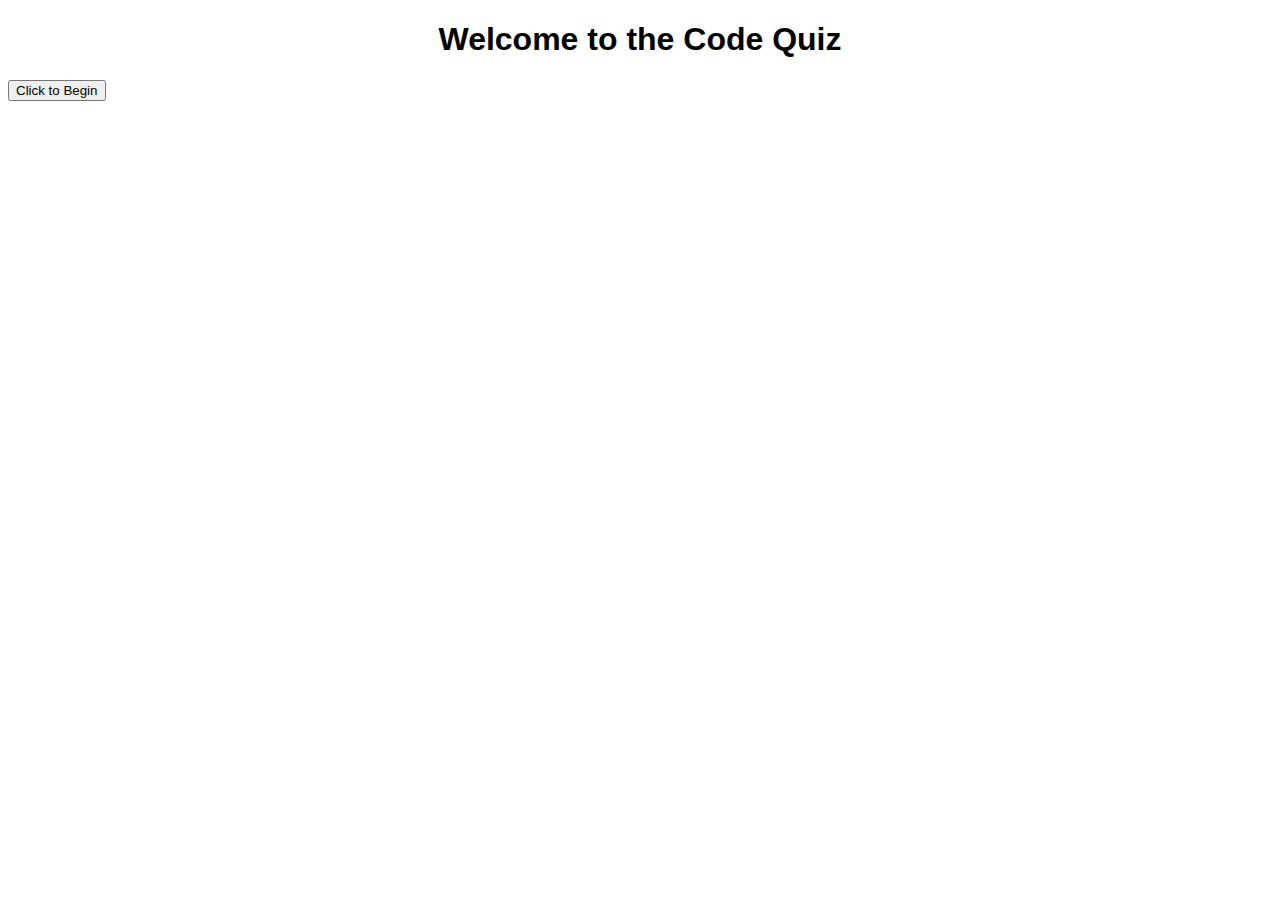
==== index.html @ 0d3c2b6a "created starter code for html JS and Css" ====
<!DOCTYPE html>
<html lang="en">
<head>
    <meta charset="UTF-8">
    <meta http-equiv="X-UA-Compatible" content="IE=edge">
    <meta name="viewport" content="width= , initial-scale=1.0">
    <title>Coding Quiz</title>
    <link rel="stylesheet" type="text/css" href="./Assets/css/style.css"/>
</head>
<body>
    <h1 id="welcome"> Welcome to the Code Quiz</h1>
    <button type="button" href="">Click to Begin</button>
    
</body>
</html>
---- Assets/css/style.css ----
#welcome {
    font-family: Arial, Helvetica, sans-serif;
    text-align: center;
}
.button {
    cursor: pointer;
    display:flex; 
    text-align: center;
    font-family: Impact, Haettenschweiler, 'Arial Narrow Bold', sans-serif;
    display: inline-block;
}
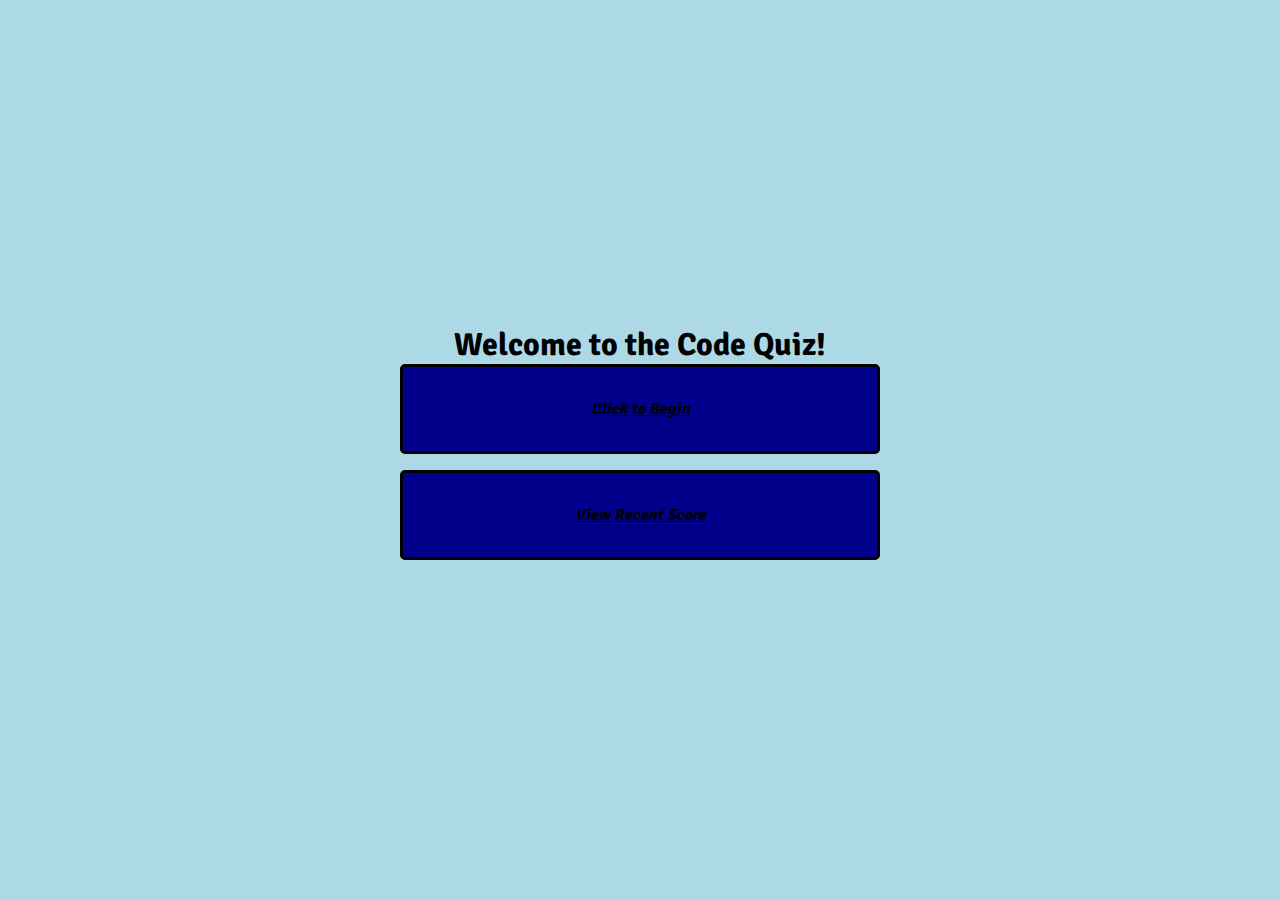
==== commit af81e39d: "added code for quiz and scores" ====
--- a/index.html
+++ b/index.html
@@ -4,12 +4,22 @@
     <meta charset="UTF-8">
     <meta http-equiv="X-UA-Compatible" content="IE=edge">
     <meta name="viewport" content="width= , initial-scale=1.0">
-    <title>Coding Quiz</title>
+    <title>Coding Quiz Homepage</title>
     <link rel="stylesheet" type="text/css" href="./Assets/css/style.css"/>
+    <script src="./Assets/js/script.js"></script>
+    <link rel="preconnect" href="https://fonts.googleapis.com">
+<link rel="preconnect" href="https://fonts.gstatic.com" crossorigin>
+<link href="https://fonts.googleapis.com/css2?family=Signika:wght@300;500;700&display=swap" rel="stylesheet">
 </head>
 <body>
-    <h1 id="welcome"> Welcome to the Code Quiz</h1>
-    <button type="button" href="">Click to Begin</button>
-    
+    <div class="container">
+        <div id="home" class="flex-column flex-center">
+        <h1 id="welcome">Welcome to the Code Quiz!</h1>
+    <a class ='btn' href="game.html">Click to Begin</a>
+    <a class ='btn' id="score-btn">View Recent Score</a>
+    <a id="savehighScores" class="hide"></a>
+    </div>
+   </div>
+   <script src="./Assets/js/script.js"></script>
 </body>
 </html>--- a/Assets/css/style.css
+++ b/Assets/css/style.css
@@ -1,11 +1,125 @@
-#welcome {
-    font-family: Arial, Helvetica, sans-serif;
+:root {
+    background-color:lightblue ;
+
+}
+*{
+    box-sizing: border-box;
+    margin: 0;
+    padding: 0;
+    font: 62.5%;
+    font-family: 'Signika', sans-serif;
     text-align: center;
 }
-.button {
+.container{
+    width: 10vw;
+    height: 100vh;
+    display: flex;
+    justify-content: center;
+    align-items: center;
+    max-width:80rem;
+    margin:0 auto;
+
+}
+.flex-column{
+    display: flex;
+    flex-direction: column;
+}
+.choice-container{
+    display: block;
+    justify-content: center;
+    /* margin-right: 20px; */
+    padding: 5px;
+    align-items: center;
+}
+.flex-center{
+    justify-content: center;
+    align-items: center;
+}
+
+.btn{
+    font-size: 2.4 rem;
+    padding: 2rem 0;
+    width: 30rem;
+    text-align: center;
+    margin-bottom: 1rem;
+    color:black;
+    border-radius: 5px;
+    background: darkblue;
+    border:solid;
+    font-weight: bolder;
+    font-style: italic;
+    text-decoration: underline;
+}
+.btn:hover, .option:hover {
     cursor: pointer;
-    display:flex; 
+    box-shadow: 10px 5px 5px aqua;
+    color:aqua;
+
+
+
+}
+p, #countdown {
+    font-size: 3.3rem;
+}
+.option {
+    width: 50%;
+    background-color:grey ;
+    color: black;
+    justify-content: center;
+    margin-top: 1rem;
+    display: block;
+    cursor:pointer;
+    padding: 10px 24px;
     text-align: center;
-    font-family: Impact, Haettenschweiler, 'Arial Narrow Bold', sans-serif;
-    display: inline-block;
-}+}
+
+#quiz-name {
+    text-align: center;
+}
+
+
+#timer-display{
+    text-align: right;
+    margin-right: 8rem;
+    margin-top: 8rem ;
+    font-size: 32px;
+    text-align: center;
+    margin-left: 15px;
+}
+.time-left{
+    text-align: center;
+}
+#quiz-question {
+    font-size: 32px;
+    text-align: center;
+    justify-content: center;
+}
+.hide {
+ display:none;
+}
+#save{
+    font-size: 2.4 rem;
+    padding: 2rem 0;
+    width: 8rem;
+    height: auto;
+    text-align: center;
+    margin-bottom: 1rem;
+    color:white;
+    border-radius: 5px;
+    background: darkblue;
+    border:solid;
+    font-weight: bolder;
+    font-style: italic;
+    text-decoration: underline;
+    cursor: pointer;
+}
+#initials{
+    font-size: 2rem;
+    border: solid;
+    border-color: black;
+
+}
+
+h3{
+    font-size: 28px;
+}
